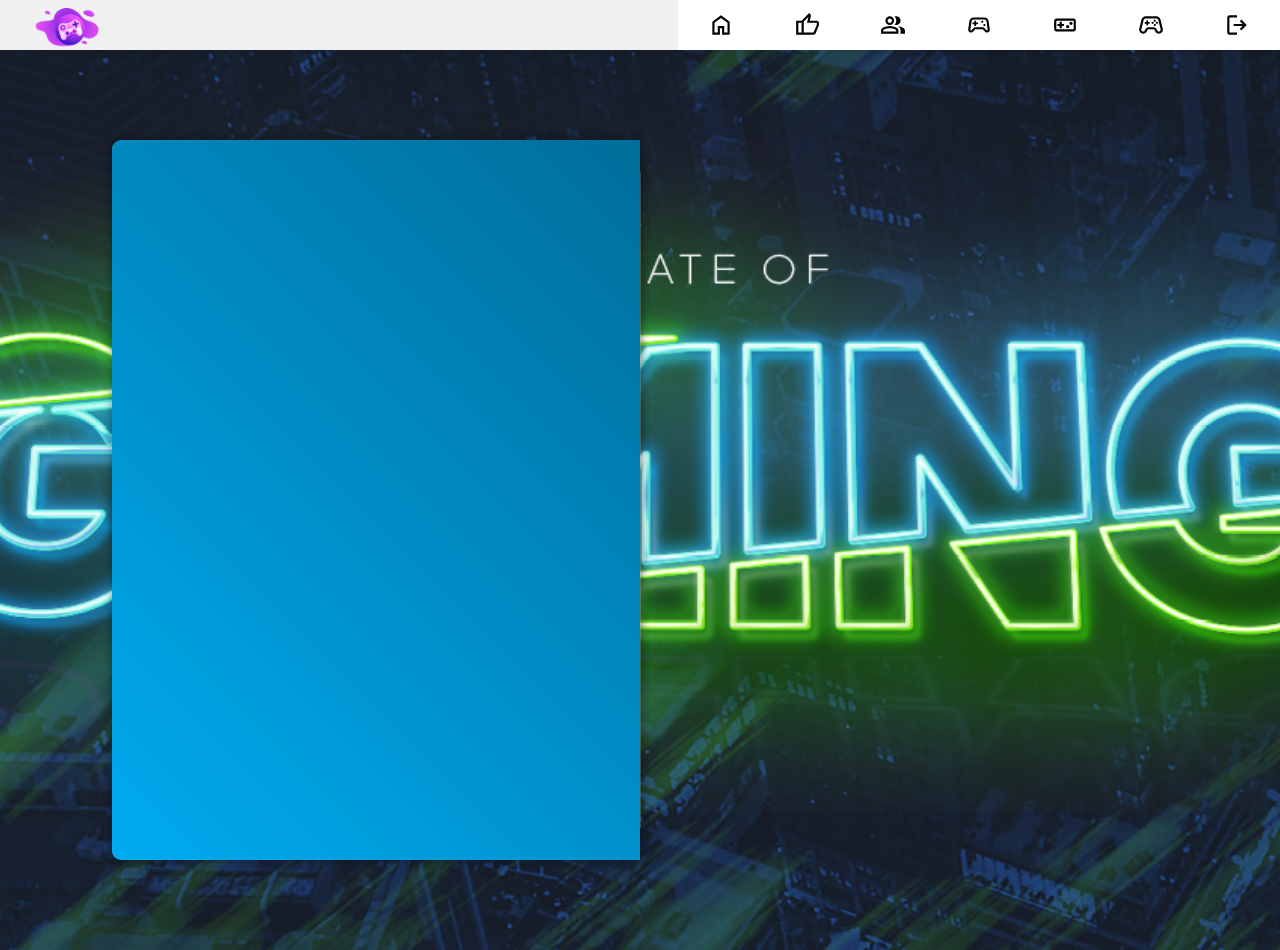
==== Eleidy.html @ d77f07eb "end updates" ====
<!DOCTYPE html>
<html lang="en">
<head>
    <meta charset="UTF-8">
    <meta name="viewport" content="width=device-width, initial-scale=1.0">
    <link rel="stylesheet" href="style.css">
    <title>Eleidy</title>
    <!--box icons-->
    <link href='https://unpkg.com/boxicons@2.1.4/css/boxicons.min.css' rel='stylesheet'>
</head>
<body> 
    <nav>
        <ul class="sidebar">
            <li onclick="hideSidebar()"><a href="#"><svg xmlns="http://www.w3.org/2000/svg" height="26" viewBox="0 -960 960 960" width="26"><path d="m256-200-56-56 224-224-224-224 56-56 224 224 224-224 56 56-224 224 224 224-56 56-224-224-224 224Z"/></svg></a></li>
            <li><a href="homepage.html">Home</a></li>
            <li><a href="favogoeddoel.html">Goed Doel</a></li>
            <li><a href="Portofolio.html">Portofolio</a></li>
            <li><a href="Games.html">Games</a></li>
            <li><a href="Info game.html">Info Game</a></li>
            <li><a href="self game.html">Self Game</a></li>
            <li><a href="contact.html">Contact</a></li>
            <li><a href="index.html">Loguit</a></li>
        </ul>
        <ul>
            <li class="Logo"><a href="homepage.html"><img src="img/NFT_WorldGameDevelop.avif" alt="Logo"></a></li>
            <li class="hideOnMobile"><a href="homepage.html"><svg xmlns="http://www.w3.org/2000/svg" height="26" viewBox="0 -960 960 960" width="26"><path d="M240-200h120v-240h240v240h120v-360L480-740 240-560v360Zm-80 80v-480l320-240 320 240v480H520v-240h-80v240H160Zm320-350Z"/></svg></a></li>
            <li class="hideOnMobile"><a href="favogoeddoel.html"><svg xmlns="http://www.w3.org/2000/svg" height="26" viewBox="0 -960 960 960" width="26"><path d="M720-120H280v-520l280-280 50 50q7 7 11.5 19t4.5 23v14l-44 174h258q32 0 56 24t24 56v80q0 7-2 15t-4 15L794-168q-9 20-30 34t-44 14Zm-360-80h360l120-280v-80H480l54-220-174 174v406Zm0-406v406-406Zm-80-34v80H160v360h120v80H80v-520h200Z"/></svg></a></li>
            <li class="hideOnMobile"><a href="Portofolio.html"><svg xmlns="http://www.w3.org/2000/svg" height="26" viewBox="0 -960 960 960" width="26"><path d="M40-160v-112q0-34 17.5-62.5T104-378q62-31 126-46.5T360-440q66 0 130 15.5T616-378q29 15 46.5 43.5T680-272v112H40Zm720 0v-120q0-44-24.5-84.5T666-434q51 6 96 20.5t84 35.5q36 20 55 44.5t19 53.5v120H760ZM360-480q-66 0-113-47t-47-113q0-66 47-113t113-47q66 0 113 47t47 113q0 66-47 113t-113 47Zm400-160q0 66-47 113t-113 47q-11 0-28-2.5t-28-5.5q27-32 41.5-71t14.5-81q0-42-14.5-81T544-792q14-5 28-6.5t28-1.5q66 0 113 47t47 113ZM120-240h480v-32q0-11-5.5-20T580-306q-54-27-109-40.5T360-360q-56 0-111 13.5T140-306q-9 5-14.5 14t-5.5 20v32Zm240-320q33 0 56.5-23.5T440-640q0-33-23.5-56.5T360-720q-33 0-56.5 23.5T280-640q0 33 23.5 56.5T360-560Zm0 320Zm0-400Z"/></svg></a>
                <ul class="Dropdown">
                    <li><a href="Eleidy.html">Eleidy</a></li>
                    <li><a href="Micheal.html">Micheal</a></li>
                </ul>
            </li>
            <li class="hideOnMobile"><a href="Games.html"><svg xmlns="http://www.w3.org/2000/svg" height="26" viewBox="0 -960 960 960" width="26"><path d="M182-200q-51 0-79-35.5T82-322l42-300q9-60 53.5-99T282-760h396q60 0 104.5 39t53.5 99l42 300q7 51-21 86.5T778-200q-21 0-39-7.5T706-230l-90-90H344l-90 90q-15 15-33 22.5t-39 7.5Zm16-86 114-114h336l114 114q2 2 16 6 11 0 17.5-6.5T800-304l-44-308q-4-29-26-48.5T678-680H282q-30 0-52 19.5T204-612l-44 308q-2 11 4.5 17.5T182-280q2 0 16-6Zm482-154q17 0 28.5-11.5T720-480q0-17-11.5-28.5T680-520q-17 0-28.5 11.5T640-480q0 17 11.5 28.5T680-440Zm-80-120q17 0 28.5-11.5T640-600q0-17-11.5-28.5T600-640q-17 0-28.5 11.5T560-600q0 17 11.5 28.5T600-560ZM310-440h60v-70h70v-60h-70v-70h-60v70h-70v60h70v70Zm170-40Z"/></svg></a></li>
            <li class="hideOnMobile"><a href="Info game.html"><svg xmlns="http://www.w3.org/2000/svg" height="26" viewBox="0 -960 960 960" width="26"><path d="M160-240q-33 0-56.5-23.5T80-320v-320q0-33 23.5-56.5T160-720h640q33 0 56.5 23.5T880-640v320q0 33-23.5 56.5T800-240H160Zm0-80h640v-320H160v320Zm120-40h80v-80h80v-80h-80v-80h-80v80h-80v80h80v80Zm300 0q25 0 42.5-17.5T640-420q0-25-17.5-42.5T580-480q-25 0-42.5 17.5T520-420q0 25 17.5 42.5T580-360Zm120-120q25 0 42.5-17.5T760-540q0-25-17.5-42.5T700-600q-25 0-42.5 17.5T640-540q0 25 17.5 42.5T700-480ZM160-320v-320 320Z"/></svg></a></li>
            <li class="hideOnMobile"><a href="self game.html"><svg xmlns="http://www.w3.org/2000/svg" height="26" viewBox="0 -960 960 960" width="26"><path d="M189-160q-60 0-102.5-43T42-307q0-9 1-18t3-18l84-336q14-54 57-87.5t98-33.5h390q55 0 98 33.5t57 87.5l84 336q2 9 3.5 18.5T919-306q0 61-43.5 103.5T771-160q-42 0-78-22t-54-60l-28-58q-5-10-15-15t-21-5H385q-11 0-21 5t-15 15l-28 58q-18 38-54 60t-78 22Zm3-80q19 0 34.5-10t23.5-27l28-57q15-31 44-48.5t63-17.5h190q34 0 63 18t45 48l28 57q8 17 23.5 27t34.5 10q28 0 48-18.5t21-46.5q0 1-2-19l-84-335q-7-27-28-44t-49-17H285q-28 0-49.5 17T208-659l-84 335q-2 6-2 18 0 28 20.5 47t49.5 19Zm348-280q17 0 28.5-11.5T580-560q0-17-11.5-28.5T540-600q-17 0-28.5 11.5T500-560q0 17 11.5 28.5T540-520Zm80-80q17 0 28.5-11.5T660-640q0-17-11.5-28.5T620-680q-17 0-28.5 11.5T580-640q0 17 11.5 28.5T620-600Zm0 160q17 0 28.5-11.5T660-480q0-17-11.5-28.5T620-520q-17 0-28.5 11.5T580-480q0 17 11.5 28.5T620-440Zm80-80q17 0 28.5-11.5T740-560q0-17-11.5-28.5T700-600q-17 0-28.5 11.5T660-560q0 17 11.5 28.5T700-520Zm-360 60q13 0 21.5-8.5T370-490v-40h40q13 0 21.5-8.5T440-560q0-13-8.5-21.5T410-590h-40v-40q0-13-8.5-21.5T340-660q-13 0-21.5 8.5T310-630v40h-40q-13 0-21.5 8.5T240-560q0 13 8.5 21.5T270-530h40v40q0 13 8.5 21.5T340-460Zm140-20Z"/></svg></a>
                <ul class="Dropdown">
                    <li><a href="#">Ping Pong</a></li>
                    <li><a href="#">Blackjack</a></li>
                </ul>
            </li>
            <li class="hideOnMobile"><a href="index.html"><svg xmlns="http://www.w3.org/2000/svg" height="26" viewBox="0 -960 960 960" width="26"><path d="M200-120q-33 0-56.5-23.5T120-200v-560q0-33 23.5-56.5T200-840h280v80H200v560h280v80H200Zm440-160-55-58 102-102H360v-80h327L585-622l55-58 200 200-200 200Z"/></svg></a></li>
            <li class="menu-button" onclick="showSidebar()"><a href="#"><svg xmlns="http://www.w3.org/2000/svg" height="26" viewBox="0 -960 960 960" width="26"><path d="M120-240v-80h720v80H120Zm0-200v-80h720v80H120Zm0-200v-80h720v80H120Z"/></svg></a></li>
        </ul>
    </nav>
    
    <div class="portofolio-body">
        <div class="wrapper">
            <div class="cover cover-left"></div>
            <div class="cover cover-right"></div>
    
            <div class="book">
                <!--profile page-->
                <div class="book-page page-left">
                    <div class="profile-page">
                        <img src="img/Eleidy.jpg" alt="Eleidy">
                        <h1>Eleidy Hoyer</h1>
                        <h3>Software Developer</h3>
    
                        <div class="social-media">
                            <a href="#"><i class='bx bxl-discord'></i></a>
                            <a href="https://www.linkedin.com/in/eleidy-hoyer-b8975925a/"><i class='bx bxl-linkedin-square'></i></a>
                            <a href="#"><i class='bx bxl-instagram-alt'></i></a>
                            <a href="#"><i class='bx bxl-twitter' ></i></a>
                        </div>
    
                        <p>Hello, ik ben Eleidy Hoyer, een Software Developer. Lorem ipsum dolor sit amet consectetur adipisicing elit. At blanditiis, 
                        fuga itaque tempore, ea alias quasi error explicabo nobis, earum natus eos quis nisi velit cumque doloribus vitae adipisci reiciendis.</p>
    
                        <div class="btn-box">
                            <a href="#" class="btn">Download CV</a>
                            <a href="#" class="btn contact-me">Contact Me</a>
                        </div>
                    </div>
                </div>
    
                <!-- page 1 & 2 -->
                <div class="book-page page-right turn" id="turn-1">
                    <!-- page 1 (work exxperience) -->
                    <div class="page-front">
                        <h1 class="title">Work Experience</h1>
    
                        <div class="workeduc-box">
                            <div class="workeduc-content">
                                <span class="year"><i class='bx bxs-calendar'></i>2021 - 2022</span>
                                <h3>Flink - Company</h3>
                                <p>Lorem ipsum dolor sit amet consectetur adipisicing elit. A incidunt laboriosam sunt voluptates, neque consequuntur explicabo eligendi quae! Cumque, architecto?</p>
                            </div>
    
                            <div class="workeduc-content">
                                <span class="year"><i class='bx bxs-calendar'></i>2022 - 2023</span>
                                <h3>Picnic - Company</h3>
                                <p>Lorem ipsum dolor sit amet, consectetur adipisicing elit. Ratione obcaecati eum minima. Ab deserunt nihil ut corrupti placeat quidem magni.</p>
                            </div>
    
                            <div class="workeduc-content">
                                <span class="year"><i class='bx bxs-calendar'></i>2023 - 2024</span>
                                <h3>Flink - Company</h3>
                                <p>Lorem ipsum dolor sit, amet consectetur adipisicing elit. Esse quia, rem et animi expedita cupiditate doloremque quis error voluptatibus. Quam.</p>
                            </div>
                        </div>
    
                        <span class="number-page">1</span>
    
                        <!--Next button-->
                        <span class="nextprev-btn" data-page ="turn-1">
                            <i class='bx bx-chevron-right'></i>
                        </span>
                    </div>
                    
                    <!-- page 2 (education) -->
                    <div class="page-back">
                        <h1 class="title">Education</h1>
    
                        <div class="workeduc-box">
                            <div class="workeduc-content">
                                <span class="year"><i class='bx bxs-calendar'></i>2021 - 2022</span>
                                <h3>Medewerker ICT Support - TCR</h3>
                                <p>Lorem ipsum dolor sit amet consectetur adipisicing elit. A incidunt laboriosam sunt voluptates, neque consequuntur explicabo eligendi quae! Cumque, architecto?</p>
                            </div>
    
                            <div class="workeduc-content">
                                <span class="year"><i class='bx bxs-calendar'></i>2022 - 2023</span>
                                <h3>Gemeente Rotterdam - Stage</h3>
                                <p>Lorem ipsum dolor sit amet, consectetur adipisicing elit. Ratione obcaecati eum minima. Ab deserunt nihil ut corrupti placeat quidem magni.</p>
                            </div>
    
                            <div class="workeduc-content">
                                <span class="year"><i class='bx bxs-calendar'></i>2023 - 2026</span>
                                <h3>Software Developer - TCR</h3>
                                <p>Lorem ipsum dolor sit, amet consectetur adipisicing elit. Esse quia, rem et animi expedita cupiditate doloremque quis error voluptatibus. Quam.</p>
                            </div>
                        </div>
    
                        <span class="number-page">2</span>
    
                        <!--prev button-->
                        <span class="nextprev-btn back" data-page="turn-1">
                            <i class='bx bx-chevron-left'></i>
                        </span>
                    </div>
                </div>
    
                <!-- page 3 & 4 -->
                <div class="book-page page-right turn" id="turn-2">
                    <!--page 3 (my services)--><div class="page-front">
                        <h1 class="title">My services</h1>
    
                        <div class="services-box">
                            <div class="services-content">
                                <i class='bx bx-support' ></i>
                                <h3>ICT Support</h3>
                                <p>Lorem ipsum dolor sit amet.</p>
                                <a href="#" class="btn">Read More</a>
                            </div>
    
                            <div class="services-content">
                                <i class='bx bx-code-alt'></i>
                                <h3>Software Developer</h3>
                                <p>Lorem ipsum dolor sit amet.</p>
                                <a href="#" class="btn">Read More</a>
                            </div>
    
                            <div class="services-content">
                                <i class='bx bx-code-alt'></i>
                                <h3>Web Developer</h3>
                                <p>Lorem ipsum dolor sit amet.</p>
                                <a href="#" class="btn">Read More</a>
                            </div>
    
    
                            <div class="services-content">
                                <i class='bx bx-code-alt'></i>
                                <h3>Systeem en Devices</h3>
                                <p>Lorem ipsum dolor sit amet.</p>
                                <a href="#" class="btn">Read More</a>
                            </div>
                        </div>
    
                        <span class="number-page">3</span>
    
                        <!--Next button-->
                        <span class="nextprev-btn" data-page="turn-2">
                            <i class='bx bx-chevron-right'></i>
                        </span>
                    </div>
                    
                    <!--page 4 (my skills)-->
                    <div class="page-back">
                        <h1 class="title">My Skills</h1>
    
                        <div class="skills-box">
                            <div class="skills-content">
                                <h3>Front-End</h3>
                                <div class="content">
                                    <span><i class='bx bxl-html5' ></i>HTML</span>
                                    <span><i class='bx bxl-css3' ></i>CSS</span>
                                    <span><i class='bx bxl-javascript' ></i>JS</span>
                                    <span><i class='bx bxl-php' ></i>PHP</span>
                                </div>
                            </div>
    
                            <div class="skills-content">
                                <h3>Back-End</h3>
                                <div class="content">
                                    <span>MYSQL</span>
                                    <span><i class='bx bxl-php' ></i>PHP</span>
                                    <span><i class='bx bxl-javascript' ></i>JS</span>
                                </div>
                            </div>
    
                            <div class="skills-content">
                                <h3>Learning</h3>
                                <div class="content">
                                    <span><i class='bx bxl-python' ></i>Python</span>
                                    <span><i class='bx bxl-java' ></i>Java</span>
                                </div>
                            </div>
                        </div>
    
                        <span class="number-page">4</span>
    
                        <!--prev button-->
                        <span class="nextprev-btn back" data-page ="turn-2">
                            <i class='bx bx-chevron-left'></i>
                        </span>
                    </div>
                </div>
    
                <!-- page 5 & 6 -->
                <div class="book-page page-right turn" id="turn-3">
                    <!--Page 5 (latest project or my portofolio)-->
                    <div class="page-front">
                        <h1 class="title">Latest Project</h1>
    
                        <div class="portofolio-box">
                            <div class="img-box">
                                <img src="img/portfolio.jpg" alt="">
                            </div>
                            
                            <div class="info-box">
                                <div class="info-title">
                                    <h3>Project Name</h3>
                                    <a href="">Live Preview<i class='bx bx-link-external'></i></a>
                                </div>
                                <p>Tech Used:</p>
                                <p>Lorem ipsum dolor sit amet, consectetur adipisicing elit. Libero nam cumque voluptatum harum facere tenetur,
                                 eligendi nesciunt omnis perspiciatis sint.</p>
                            </div>
        
                            <div class="btn-box">
                                <a href="" class="btn">Source Code</a>
                                <a href="" class="btn">More Projects</a>
                            </div>
                        </div>
    
                        <span class="number-page">5</span>
    
                        <!--Next button-->
                        <span class="nextprev-btn" data-page ="turn-3">
                            <i class='bx bx-chevron-right'></i>
                        </span>
                    </div>
    
                    <!--Page 6 (contact)-->
                    <div class="page-back">
                        <h1 class="title">Contact Me!</h1>
    
                        <div class="contact-box">
                            <form action="#">
                                <input type="text" class="field" placeholder="Full Name" required>
                                <input type="email" class="field" placeholder="Email Adress" required>
                                <textarea name="" id="" cols="30" rows="10" class="field" placeholder="Your Message" required></textarea>
                                <input type="submit" class="btn" value="Send Message">
                            </form>
                        </div>
    
                        <span class="number-page">6</span>
    
                        <!--prev button-->
                        <span class="nextprev-btn back" data-page="turn-3">
                            <i class='bx bx-chevron-left'></i>
                        </span>
    
                        <a href="#" class="back-profile">
                            <p>Profile</p>
                            <i class='bx bxs-user'></i>
                        </a>
                    </div>
                </div>
    
            </div>
        </div>
    </div>
    <script src="app.js"></script>
</body>
</html>
---- style.css ----
@import url("https://fonts.googleapis.com/css2?family=Poppins:wght@300;400;500;600;700;800;900&display=swap");

*{
    margin: 0;
    padding: 0;
    box-sizing: border-box;
    text-decoration: none;
    border: none;
    outline: none;
    font-family: "Poppins", sans-serif;
}

/*Portofolio css*/
:root {
    --bg-color: #081b29;
    --main-color: #16B822;
    --text-color: #333;
    --second-text-color: #555;
    --white-color: #fff;
    --cover-color: linear-gradient(45deg, #00abf0, #006e9a);
    --pages-color: linear-gradient(90deg, #fff, #ddd);
    --border: .125rem solid #00abf0;
    --box-shadow: 0 0 .6rem rgba(0, 0, 0, .2);
}

.portofolio-body{
    display: flex;
    justify-content: center;
    align-items: center;
    min-height: 100vh;
    color:var(--text-color);
    overflow: hidden;
}

.wrapper {
    position: relative;
    width: 66rem;
    height: 45rem;
    padding: 2rem;
    perspective: 250rem;
    animation: show-animate 2s forwards; 
}

@keyframes show-animate {

    0%,30% {
        opacity: 0;
        transform: rotate(-20deg);
    }
    100% {
        opacity: 1;
        transform: rotate(0deg);
    }
}

.cover {
    position: absolute;
    top: 0;
    left: 0;
    width: 50%;
    height: 100%;
    background: var(--cover-color);
    box-shadow: var(--box-shadow);
    border-top-left-radius: .6rem;
    border-bottom-left-radius: .6rem;
    transform-origin: right;
}

.cover.cover-left {
    z-index: -1;
}

.cover.cover-right {
    z-index: 100;
    transition: transform 1s cubic-bezier(.645, .045, .355, 1);
}

.cover.cover-right.turn{
    transform: rotateY(180deg);
}

.book {
    position: relative;
    width: 100%;
    height: 100%;
    display: flex;
    perspective: 250rem;
}

.book .book-page{
    position: absolute;
    width: 50%;
    height: 100%;
    background: var(--pages-color);
    box-shadow: 0 0 .6rem rgba(0, 0, 0, .1);
    display: flex;
    padding: 2rem;
}

.book-page.page-left {
    box-shadow: -.6rem .6rem .6rem rgba(0, 0, 0, .1);
}

.profile-page {
    display: flex;
    flex-direction: column;
    justify-content: center;
    align-items: center;
}

 .profile-page img{
    max-width: 180px;
    border-radius: 50px;
    border: .25rem solid var(--main-color);
    margin-bottom: .8rem;
    height: 25vh;
}

.profile-page h1 {
    font-size: 2.7rem;
    line-height: 1;
}

.profile-page h3{
    font-size: 1.5rem;
    color: var(--main-color);
}

.profile-page .social-media{
    margin: .6rem 0 .8rem;
}

.profile-page .social-media a {
    display: inline-flex;
    justify-content: center;
    align-items: center;
    width: 2.5rem;
    height: 2.5rem;
    background: transparent;
    border: var(--border);
    border-radius: 50%;
    font-size: 1.3rem;
    color: var(--main-color);
    margin: 0 .2rem;
    transition: .5s;
}

.profile-page .social-media a:hover {
    background: var(--main-color);
    color: var(--white-color);
}

.profile-page p {
    text-align: justify;
}

.profile-page .btn-box {
    margin-top: 1.2rem;
}

.btn {
    display: inline-flex;
    justify-content: center;
    align-items: center;
    width: 9.5rem;
    height: 3rem;
    background: var(--main-color);
    border: var(--border);
    border-radius: .3rem;
    font-size: 1rem;
    color: var(--white-color);
    font-weight: 500;
    margin: 0 1rem;
    transition: .5s;
}

.btn:hover {
    background: transparent;
    color: var(--main-color);
}

.btn-box .btn:nth-child(2) {
    background: transparent;
    color: var(--main-color);
}

.btn-box .btn:nth-child(2):hover {
    background: var(--main-color);
    color: var(--white-color);
}

.book-page.page-right {
    position: absolute;
    right: 0;
    transform-style: preserve-3d;
    transform-origin: left;
    transition: transform 1s cubic-bezier(.645, .045, .355, 1);
}

.book-page.page-right.turn {
    transform: rotateY(-180deg);
}

.book-page .page-front,
.book-page .page-back {
    position: absolute;
    top: 0;
    left: 0;
    width: 100%;
    height: 100%;
    background: var(--pages-color);
    padding: 1.5rem 2rem;
}

.book-page .page-front {
    transform: rotateY(0deg) translateZ(1px);
}

.book-page .page-back {
    transform: rotateY(180deg) translateZ(1px);
}

.title {
    text-align: center;
    margin-bottom: 1rem;
}

.workeduc-box {
    border-left: var(--border);
}

.workeduc-box .workeduc-content{
    position: relative;
    padding-left: 1.6rem;
    margin-bottom: 1.2rem;
}

.workeduc-box .workeduc-content::before {
    content: '';
    position: absolute;
    top: 0;
    left: -0.65rem;
    width: 1.2rem;
    height: 1.2rem;
    background: var(--main-color);
    border-radius: 50%;
}

.workeduc-content .year {
    color: var(--main-color);
}

.workeduc-content .year i {
    margin-right: .4rem;
}

.number-page {
    position: absolute;
    bottom: 1.2rem;
    left: 50%;
    transform: translateX(-50%);
}

.nextprev-btn {
    position: absolute;
    bottom: .9rem;
    right: 1.5rem;
    width: 2rem;
    height: 2rem;
    cursor: pointer;
    font-size: 2rem;
    color: var(--second-text-color);
    display: inline-flex;
    justify-content: center;
    align-items: center;
    transition: .5s;
}

.nextprev-btn:hover {
    color: var(--main-color);
}

.nextprev-btn.back {
    left: 1.5rem;
}

.services-box {
    display: flex;
    flex-wrap: wrap;
    gap: 1.5rem;
}

.services-box .services-content {
    flex: 1 1 10rem;
    border: var(--border);
    border-radius: .5rem;
    padding: .8rem .5rem 1.1rem;
    text-align: center;
    transition: .3s ease;
}

.services-box .services-content:hover {
    box-shadow: var(--box-shadow);
}

.services-content i {
    font-size: 2.5rem;
    color: var(--main-color);
}

.services-content h3 {
    font-size: 1.1rem;
}

.services-content p {
    margin: .2rem 0 .8rem;
}

.services-content .btn {
    width: 8rem;
    height: 2.5rem;
}

.skills-box {
    display: flex;
    flex-wrap: wrap;
    gap: 1.5rem;
}

.skills-box .skills-content {
    flex: 1 1 20rem;
}

.skills-content h3 {
    font-size: 1.3rem;
    line-height: 1;
    margin-bottom: .6rem;
}

.skills-content .content {
    display: flex;
    flex-wrap: wrap;
    gap: .8rem;
}

.skills-content .content span {
    display: inline-flex;
    flex-direction: column;
    justify-content: center;
    align-items: center;
    width: 6rem;
    height: 5rem;
    border: var(--border);
    border-radius: .3rem;
    font-weight: 600;
    transition: .3s ease;
}

.skills-content .content span:hover {
    box-shadow: var(--box-shadow);
}

.skills-content .content span i {
    font-size: 3rem;
    color: var(--main-color);
}

.portofolio-box .img-box {
    display: flex;
    width: 100%;
    height: 15rem;
    border: var(--border);
    border-radius: .5rem;
    overflow: hidden;
}

.portofolio-box .img-box img{
    width: 100%;
    object-fit: cover;
    transition: .5s ease;
}

.portofolio-box .img-box:hover img {
    transform: scale(1.1);
}

.portofolio-box .info-box {
    margin: 1rem 0 1.5rem;
}

.portofolio-box .info-box .info-title {
    display: flex;
    justify-content: space-between;
    align-items: center;
    margin-bottom: 1rem;
}

.portofolio-box .info-box .info-title h3 {
    font-size: 1.3rem;
}

.portofolio-box .info-box .info-title a {
    display: flex;
    align-items: center;
    color: var(--main-color);
}

.portofolio-box .info-box .info-title a i {
    margin-left: .3rem;
}

.portofolio-box .info-box p:nth-of-type(1) {
    font-weight: 600;
}

.portofolio-box .btn-box{
    display: flex;
    justify-content: center;
}

.portofolio-box .btn-box .btn {
    margin: 0 1.15rem;
}

.contact-box {
    text-align: center;
}

.contact-box .field {
    width: 100%;
    background: transparent;
    border: var(--border);
    border-radius: .3rem;
    padding: .8rem;
    font-size: 1rem;
    color: var(--text-color);
    margin-bottom: 1.5rem;
}

.contact-box .field::placeholder {
    color: var(--text-color);
}

.contact-box textarea {
    resize: none;
    height: 15rem;
}

.contact-box .btn {
    cursor: pointer;
}

.back-profile {
    position: absolute;
    bottom: 1.2rem;
    right: 2rem;
    width: 2rem;
    height: 2rem;
    background: transparent;
    border: var(--border);
    border-radius: .3rem;
    font-size: 1.1rem;
    color: var(--main-color);
    display: inline-flex;
    justify-content: center;
    align-items: center;
    transition: .5s;
}

.back-profile:hover {
    background: var(--main-color);
    color: var(--white-color);
}

.back-profile p {
    position: absolute;
    top: 0;
    left: 50%;
    transform: translateX(-50%) scale(.5);
    font-size: 1rem;
    color: var(--main-color);
    opacity: 0;
    transition: .5s;
}

.back-profile:hover p { 
    opacity: 1;
    transform: translateX(-50%) scale(1);
    top: -1.8rem;
}

/*navbar en website backround, logo css*/
body{
    min-height: 100vh;
    background-image: url(img/Background.png);
    background-size: cover;
    background-repeat: no-repeat;
    background-position: center;
    font-family: 'Segoe UI', Tahoma, Geneva, Verdana, sans-serif;
}

nav{
    background-color: white;
    box-shadow: 3px 3px 5px rgba(0, 0, 0, 0.1);
}

nav ul{
    width: 100%;
    list-style: none;
    display: flex;
    justify-content: flex-end;
    align-items: center;
}

nav li{
    height: 50px;
}

nav a{
    height: 100%;
    padding: 0 30px;
    text-decoration: none;
    display: flex;
    align-items: center;
    color: black;
}

nav a:hover{
    background-color: #f0f0f0;
}

nav li:first-child{
    margin-right: auto;
}

.sidebar{
    position: fixed;
    top: 0;
    right: 0;
    height: 100vh;
    width: 250px;
    z-index: 999;
    background-color: rgba(255, 255, 255, 0.2);
    backdrop-filter: blur(10px);
    box-shadow: -10px 0 10px rgba(0, 0, 0, 0.1);
    display: none;
    flex-direction: column;
    align-items: flex-start;
    justify-content: flex-start;
}

.sidebar li{
    width: 100%;
}

.sidebar a{
    width: 100%;
}

.menu-button{
    display: none;
}

@media(max-width: 800px){
    .hideOnMobile{
        display: none;
    }
    .menu-button{
        display: block;
    }
}

@media(max-width: 400px){
    .sidebar{
        width: 100%;
    }
}

.Logo img{
   width: 12.5%;
}

ul li {
    display: inline-block;
    position: relative;
}

ul li a.Dropdown{
    display: block;
    color: #FFF;
    text-decoration: none;
    text-align: center;
    font-size: 20px;
}

ul li ul.Dropdown li {
    display: block;
}

ul li ul.Dropdown{
    width: 100%;
    position:absolute;
    z-index: 999;
    display: none;
}

ul li a:hover {
    background: #f0f0f0;
}

ul li:hover ul.Dropdown {
    display: block;
}

/*button css*/
.button-body {
    display: flex;
    align-items: center;
    justify-content: center;
    height: 100vh;
    margin: 0;
}

button {
    padding: 25px 35px;
    font-size: 35px;
    background-color: #4CAF50;
    color: white;
    border: none;
    border-radius: 5px;
    cursor: pointer;
}

button:hover {
    background-color: #45a049;
}

/*Login css*/
.login-body{
    margin: 0;
    padding: 0;
    font-family: sans-serif;
    background: #232121;
}

.box{
    width: 300px;
    padding: 20px;
    position: absolute;
    top: 50%;
    left: 50%;
    color: white;
    transform: translate(-50%, -50%);
    background: #191919;
    text-align: center;
    border-radius: 14em;
    box-shadow: 5px 5px 50px 50px rgba(252, 5, 5, 0.699);
    animation: animateBg 5s linear infinite;
}

@keyframes animateBg{
    100%{
        filter: hue-rotate(360deg);
    }
}

.box input{
    border: 0;
    background: none;
    display: block;
    margin: 20px auto;
    text-align: center;
    border: 3px solid #0399fd;
    padding: 14px 10px;
    width: 200px;
    outline: none;
    color: white;
    border-radius: 24px;
    transition: 0.25s;
}

.box input[type = "text"]:focus,.box input[type = "password"]:focus{
    width: 280px;
    border-color: #04fb6b;
}

.box input[type = "submit"]{
    border: 0;
    background: none;
    display: block;
    margin: 20px auto;
    text-align: center;
    font-size: 100%;
    border: 3px solid #04fb6b;
    padding: 14px 40px;
    outline: none;
    color: white;
    border-radius: 24px;
    transition: 0.25s;
    cursor: pointer;
}

.box input[type = "submit"]:hover{
    background: #04fb6b;
}

/*Game css*/
@import url('httpsL//fonts.googleapis.com/css2?family=Poppins&display=swap');
    
.game-body {
        font-family: 'Poppins', sans-serif;
        text-align: center;
        display: flex;
        justify-content: center;
        align-items: center;
        height: 100vh;
        flex-direction: column;
        position: fixed;
        width: 100%;
        font-size: 25px;
        color: white;
    }
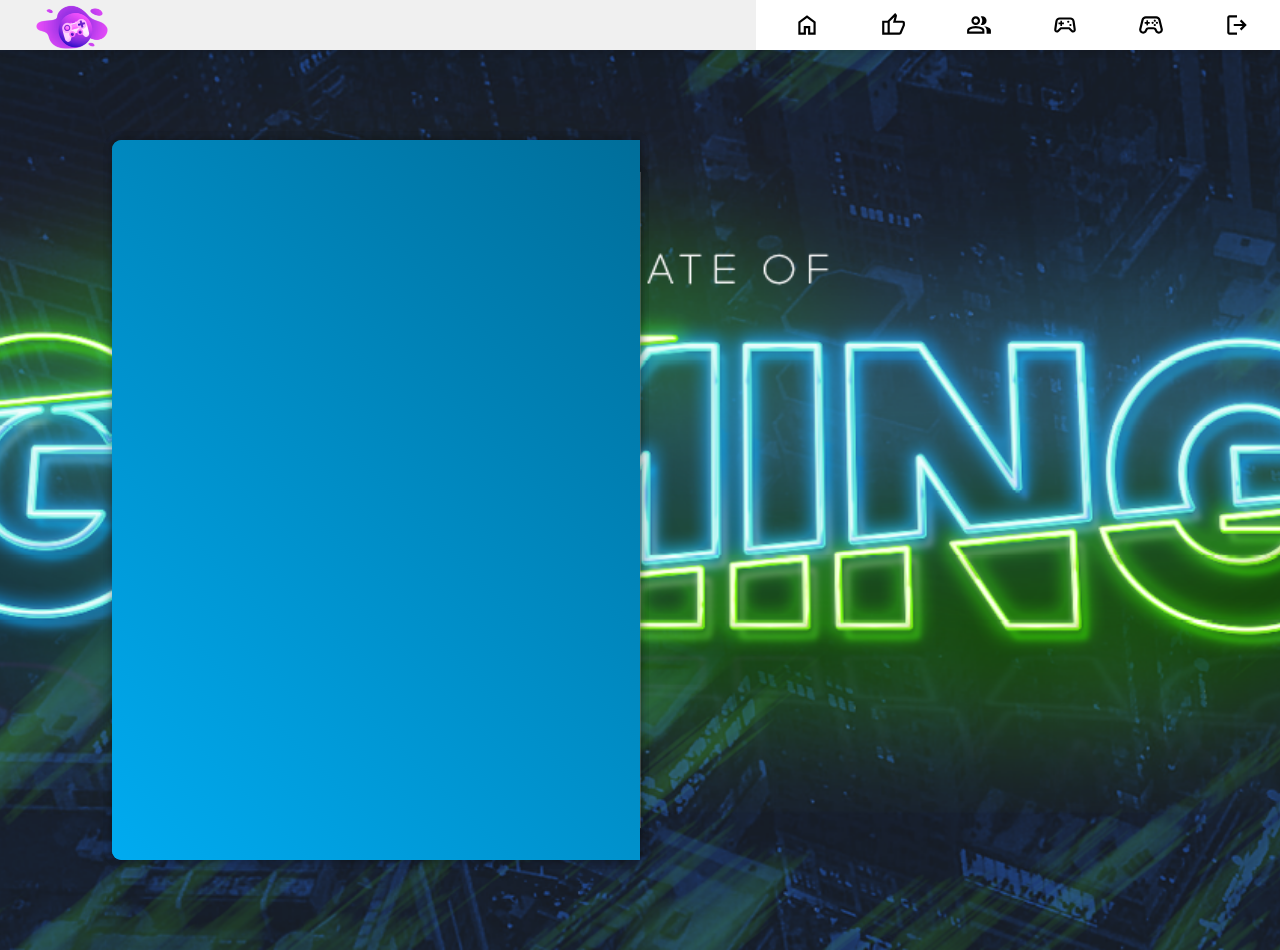
==== commit 080641fd: "laatste update" ====
--- a/Eleidy.html
+++ b/Eleidy.html
@@ -32,7 +32,6 @@
                 </ul>
             </li>
             <li class="hideOnMobile"><a href="Games.html"><svg xmlns="http://www.w3.org/2000/svg" height="26" viewBox="0 -960 960 960" width="26"><path d="M182-200q-51 0-79-35.5T82-322l42-300q9-60 53.5-99T282-760h396q60 0 104.5 39t53.5 99l42 300q7 51-21 86.5T778-200q-21 0-39-7.5T706-230l-90-90H344l-90 90q-15 15-33 22.5t-39 7.5Zm16-86 114-114h336l114 114q2 2 16 6 11 0 17.5-6.5T800-304l-44-308q-4-29-26-48.5T678-680H282q-30 0-52 19.5T204-612l-44 308q-2 11 4.5 17.5T182-280q2 0 16-6Zm482-154q17 0 28.5-11.5T720-480q0-17-11.5-28.5T680-520q-17 0-28.5 11.5T640-480q0 17 11.5 28.5T680-440Zm-80-120q17 0 28.5-11.5T640-600q0-17-11.5-28.5T600-640q-17 0-28.5 11.5T560-600q0 17 11.5 28.5T600-560ZM310-440h60v-70h70v-60h-70v-70h-60v70h-70v60h70v70Zm170-40Z"/></svg></a></li>
-            <li class="hideOnMobile"><a href="Info game.html"><svg xmlns="http://www.w3.org/2000/svg" height="26" viewBox="0 -960 960 960" width="26"><path d="M160-240q-33 0-56.5-23.5T80-320v-320q0-33 23.5-56.5T160-720h640q33 0 56.5 23.5T880-640v320q0 33-23.5 56.5T800-240H160Zm0-80h640v-320H160v320Zm120-40h80v-80h80v-80h-80v-80h-80v80h-80v80h80v80Zm300 0q25 0 42.5-17.5T640-420q0-25-17.5-42.5T580-480q-25 0-42.5 17.5T520-420q0 25 17.5 42.5T580-360Zm120-120q25 0 42.5-17.5T760-540q0-25-17.5-42.5T700-600q-25 0-42.5 17.5T640-540q0 25 17.5 42.5T700-480ZM160-320v-320 320Z"/></svg></a></li>
             <li class="hideOnMobile"><a href="self game.html"><svg xmlns="http://www.w3.org/2000/svg" height="26" viewBox="0 -960 960 960" width="26"><path d="M189-160q-60 0-102.5-43T42-307q0-9 1-18t3-18l84-336q14-54 57-87.5t98-33.5h390q55 0 98 33.5t57 87.5l84 336q2 9 3.5 18.5T919-306q0 61-43.5 103.5T771-160q-42 0-78-22t-54-60l-28-58q-5-10-15-15t-21-5H385q-11 0-21 5t-15 15l-28 58q-18 38-54 60t-78 22Zm3-80q19 0 34.5-10t23.5-27l28-57q15-31 44-48.5t63-17.5h190q34 0 63 18t45 48l28 57q8 17 23.5 27t34.5 10q28 0 48-18.5t21-46.5q0 1-2-19l-84-335q-7-27-28-44t-49-17H285q-28 0-49.5 17T208-659l-84 335q-2 6-2 18 0 28 20.5 47t49.5 19Zm348-280q17 0 28.5-11.5T580-560q0-17-11.5-28.5T540-600q-17 0-28.5 11.5T500-560q0 17 11.5 28.5T540-520Zm80-80q17 0 28.5-11.5T660-640q0-17-11.5-28.5T620-680q-17 0-28.5 11.5T580-640q0 17 11.5 28.5T620-600Zm0 160q17 0 28.5-11.5T660-480q0-17-11.5-28.5T620-520q-17 0-28.5 11.5T580-480q0 17 11.5 28.5T620-440Zm80-80q17 0 28.5-11.5T740-560q0-17-11.5-28.5T700-600q-17 0-28.5 11.5T660-560q0 17 11.5 28.5T700-520Zm-360 60q13 0 21.5-8.5T370-490v-40h40q13 0 21.5-8.5T440-560q0-13-8.5-21.5T410-590h-40v-40q0-13-8.5-21.5T340-660q-13 0-21.5 8.5T310-630v40h-40q-13 0-21.5 8.5T240-560q0 13 8.5 21.5T270-530h40v40q0 13 8.5 21.5T340-460Zm140-20Z"/></svg></a>
                 <ul class="Dropdown">
                     <li><a href="#">Ping Pong</a></li>
@@ -64,8 +63,7 @@
                             <a href="#"><i class='bx bxl-twitter' ></i></a>
                         </div>
     
-                        <p>Hello, ik ben Eleidy Hoyer, een Software Developer. Lorem ipsum dolor sit amet consectetur adipisicing elit. At blanditiis, 
-                        fuga itaque tempore, ea alias quasi error explicabo nobis, earum natus eos quis nisi velit cumque doloribus vitae adipisci reiciendis.</p>
+                        <p>Hello, ik ben Eleidy Hoyer, een Software Developer. Ik ben 19, ik hou van coden, gamen en skateboarden. Ik heb mijn interesse in coding gekregen van mijn neef en ik had meestal met hem mee gekeken voordat ik naar nederland kwam voor study.</p>
     
                         <div class="btn-box">
                             <a href="#" class="btn">Download CV</a>
@@ -84,19 +82,19 @@
                             <div class="workeduc-content">
                                 <span class="year"><i class='bx bxs-calendar'></i>2021 - 2022</span>
                                 <h3>Flink - Company</h3>
-                                <p>Lorem ipsum dolor sit amet consectetur adipisicing elit. A incidunt laboriosam sunt voluptates, neque consequuntur explicabo eligendi quae! Cumque, architecto?</p>
+                                <p>Ik werkte bij flink toen ik naar nederland kwam en het is een werk die ik heel leuk vindt</p>
                             </div>
     
                             <div class="workeduc-content">
                                 <span class="year"><i class='bx bxs-calendar'></i>2022 - 2023</span>
                                 <h3>Picnic - Company</h3>
-                                <p>Lorem ipsum dolor sit amet, consectetur adipisicing elit. Ratione obcaecati eum minima. Ab deserunt nihil ut corrupti placeat quidem magni.</p>
+                                <p>Ik werkte by picnic voor een korte tijd want het was well niet het leukste werk.</p>
                             </div>
     
                             <div class="workeduc-content">
                                 <span class="year"><i class='bx bxs-calendar'></i>2023 - 2024</span>
                                 <h3>Flink - Company</h3>
-                                <p>Lorem ipsum dolor sit, amet consectetur adipisicing elit. Esse quia, rem et animi expedita cupiditate doloremque quis error voluptatibus. Quam.</p>
+                                <p>Ik werk nu bij Flink alweer en ik vindt het werk heel leuk de mensen daar zijn ook heel lief</p>
                             </div>
                         </div>
     
@@ -116,19 +114,19 @@
                             <div class="workeduc-content">
                                 <span class="year"><i class='bx bxs-calendar'></i>2021 - 2022</span>
                                 <h3>Medewerker ICT Support - TCR</h3>
-                                <p>Lorem ipsum dolor sit amet consectetur adipisicing elit. A incidunt laboriosam sunt voluptates, neque consequuntur explicabo eligendi quae! Cumque, architecto?</p>
+                                <p>Ik heb 2 jaar Medewerker ICT Support gestudeert en ik heb wat veel geleerd over computers, mensen helpen en storingen in het systeem zetten</p>
                             </div>
     
                             <div class="workeduc-content">
                                 <span class="year"><i class='bx bxs-calendar'></i>2022 - 2023</span>
                                 <h3>Gemeente Rotterdam - Stage</h3>
-                                <p>Lorem ipsum dolor sit amet, consectetur adipisicing elit. Ratione obcaecati eum minima. Ab deserunt nihil ut corrupti placeat quidem magni.</p>
-                            </div>
-    
-                            <div class="workeduc-content">
-                                <span class="year"><i class='bx bxs-calendar'></i>2023 - 2026</span>
+                                <p>Ik heb voor een lange tijd stage gelopen bij Gemeente Rotterdam met de ICT department en ik heb rond gereden met verschillende mensen en we hebben samen storingen opgelost op vershillende locaties rond Rotterdam en ook printers ink etc en ook nog geholpen bij vergaderingen etc</p>
+                            </div>
+    
+                            <div class="workeduc-content">
+                                <span class="year"><i class='bx bxs-calendar'></i>2023 - Heden</span>
                                 <h3>Software Developer - TCR</h3>
-                                <p>Lorem ipsum dolor sit, amet consectetur adipisicing elit. Esse quia, rem et animi expedita cupiditate doloremque quis error voluptatibus. Quam.</p>
+                                <p>Ik studeer nu Op Techniek College Rotterdam Software development voor 4 jaar max.</p>
                             </div>
                         </div>
     
@@ -150,21 +148,21 @@
                             <div class="services-content">
                                 <i class='bx bx-support' ></i>
                                 <h3>ICT Support</h3>
-                                <p>Lorem ipsum dolor sit amet.</p>
+                                <p>Ik helpte bij het oplossen van storing</p>
                                 <a href="#" class="btn">Read More</a>
                             </div>
     
                             <div class="services-content">
                                 <i class='bx bx-code-alt'></i>
                                 <h3>Software Developer</h3>
-                                <p>Lorem ipsum dolor sit amet.</p>
+                                <p>software's maken en development</p>
                                 <a href="#" class="btn">Read More</a>
                             </div>
     
                             <div class="services-content">
                                 <i class='bx bx-code-alt'></i>
                                 <h3>Web Developer</h3>
-                                <p>Lorem ipsum dolor sit amet.</p>
+                                <p>Websites coden en maken</p>
                                 <a href="#" class="btn">Read More</a>
                             </div>
     
@@ -172,7 +170,7 @@
                             <div class="services-content">
                                 <i class='bx bx-code-alt'></i>
                                 <h3>Systeem en Devices</h3>
-                                <p>Lorem ipsum dolor sit amet.</p>
+                                <p>Computers fixen en of maken etc</p>
                                 <a href="#" class="btn">Read More</a>
                             </div>
                         </div>
@@ -240,12 +238,11 @@
                             
                             <div class="info-box">
                                 <div class="info-title">
-                                    <h3>Project Name</h3>
+                                    <h3>Game Development</h3>
                                     <a href="">Live Preview<i class='bx bx-link-external'></i></a>
                                 </div>
                                 <p>Tech Used:</p>
-                                <p>Lorem ipsum dolor sit amet, consectetur adipisicing elit. Libero nam cumque voluptatum harum facere tenetur,
-                                 eligendi nesciunt omnis perspiciatis sint.</p>
+                                <p>Trello, Figma, Visual Studio Code, Google, w3schools</p>
                             </div>
         
                             <div class="btn-box">
--- a/style.css
+++ b/style.css
@@ -720,3 +720,165 @@
         font-size: 25px;
         color: white;
     }
+
+/*text blokken voor favoriete goede doel*/
+
+.textblock1 {
+    background-color: #065807;
+    display: flex;
+    justify-content: center;
+    align-items: center;
+    width: 45%; /* Set a percentage width for responsiveness */
+    padding: 1%; /* Set a percentage padding for responsiveness */
+    position: fixed;
+    top: 20%; /* Center vertically */
+    right: 27%; /* Align to the right */
+    transform: translateY(-50%); /* Adjust for vertical centering */
+    border-radius: 20px;
+    font-size: 15px;
+  }
+
+  /* Style for the text inside the color */
+.textblock1 h1 {
+     color: white; /* Optional: Set text color to white for better visibility */
+    margin: 0; /* Remove default margin to ensure text fills the entire space */
+}
+
+.textblock2 {
+    background-color: #18C0E9;
+    display: flex;
+    justify-content: center;
+    align-items: center;
+    width: 15%; /* Set a percentage width for responsiveness */
+    padding: 1%; /* Set a percentage padding for responsiveness */
+    position: fixed;
+    top: 50%; /* Center vertically */
+    right: 80%; /* Align to the right */
+    transform: translateY(-50%); /* Adjust for vertical centering */
+    border-radius: 20px;
+  }
+
+.textblock2, .textblock3, .textblock4 p {
+    color: white; /* Optional: Set text color to white for better visibility */
+   margin: 0; /* Remove default margin to ensure text fills the entire space */
+}
+
+.textblock3 {
+    background-color: #18C0E9;
+    display: flex;
+    justify-content: center;
+    align-items: center;
+    width: 15%; /* Set a percentage width for responsiveness */
+    padding: 1%; /* Set a percentage padding for responsiveness */
+    position: fixed;
+    top: 35%; /* Center vertically */
+    right: 42%; /* Align to the right */
+    transform: translateY(-50%); /* Adjust for vertical centering */
+    border-radius: 20px;
+  }
+
+  .textblock4 {
+    background-color: #18C0E9;
+    display: flex;
+    justify-content: center;
+    align-items: center;
+    width: 15%; /* Set a percentage width for responsiveness */
+    padding: 1%; /* Set a percentage padding for responsiveness */
+    position: fixed;
+    top: 45%; /* Center vertically */
+    right: 10%; /* Align to the right */
+    transform: translateY(-50%); /* Adjust for vertical centering */
+    border-radius: 20px;
+  }
+
+  /*Textblokken voor portofolio en games*/
+
+  .textblock5 {
+    background-color: #11cfdd;
+    display: flex;
+    justify-content: center;
+    align-items: center;
+    width: 45%; /* Set a percentage width for responsiveness */
+    padding: 1%; /* Set a percentage padding for responsiveness */
+    position: fixed;
+    top: 50%; /* Center vertically */
+    right: 27%; /* Align to the right */
+    transform: translateY(-50%); /* Adjust for vertical centering */
+    border-radius: 20px;
+    font-size: 15px;
+  }
+
+    /* Style for the text inside the color */
+.textblock5 h1 {
+    color: white; /* Optional: Set text color to white for better visibility */
+   margin: 0; /* Remove default margin to ensure text fills the entire space */
+}
+
+.textblock6 {
+    background-color: #065807;
+    display: flex;
+    justify-content: center;
+    align-items: center;
+    width: 45%; /* Set a percentage width for responsiveness */
+    padding: 1%; /* Set a percentage padding for responsiveness */
+    position: fixed;
+    top: 20%; /* Center vertically */
+    right: 27%; /* Align to the right */
+    transform: translateY(-50%); /* Adjust for vertical centering */
+    border-radius: 20px;
+    font-size: 15px;
+  }
+
+  .textblock6 h1 {
+    color: white; /* Optional: Set text color to white for better visibility */
+   margin: 0; /* Remove default margin to ensure text fills the entire space */
+}
+
+.textblock7 {
+    background-color: #11cfdd;
+    display: flex;
+    justify-content: center;
+    align-items: center;
+    width: 45%; /* Set a percentage width for responsiveness */
+    padding: 1%; /* Set a percentage padding for responsiveness */
+    position: fixed;
+    top: 50%; /* Center vertically */
+    right: 27%; /* Align to the right */
+    transform: translateY(-50%); /* Adjust for vertical centering */
+    border-radius: 20px;
+    font-size: 15px;
+  }
+
+    /* Style for the text inside the color */
+.textblock7 h1 {
+    color: white; /* Optional: Set text color to white for better visibility */
+   margin: 0; /* Remove default margin to ensure text fills the entire space */
+}
+
+.textblock8 {
+    background-color: #18C0E9;
+    display: flex;
+    justify-content: center;
+    align-items: center;
+    width: 15%; /* Set a percentage width for responsiveness */
+    padding: 1%; /* Set a percentage padding for responsiveness */
+    position: fixed;
+    top: 50%; /* Center vertically */
+    right: 75%; /* Align to the right */
+    transform: translateY(-50%); /* Adjust for vertical centering */
+    border-radius: 20px;
+  }
+
+  .textblock9 {
+    background-color: #18C0E9;
+    display: flex;
+    justify-content: center;
+    align-items: center;
+    width: 15%; /* Set a percentage width for responsiveness */
+    padding: 1%; /* Set a percentage padding for responsiveness */
+    position: fixed;
+    top: 50%; /* Center vertically */
+    right: 20%; /* Align to the right */
+    transform: translateY(-50%); /* Adjust for vertical centering */
+    border-radius: 20px;
+  }
